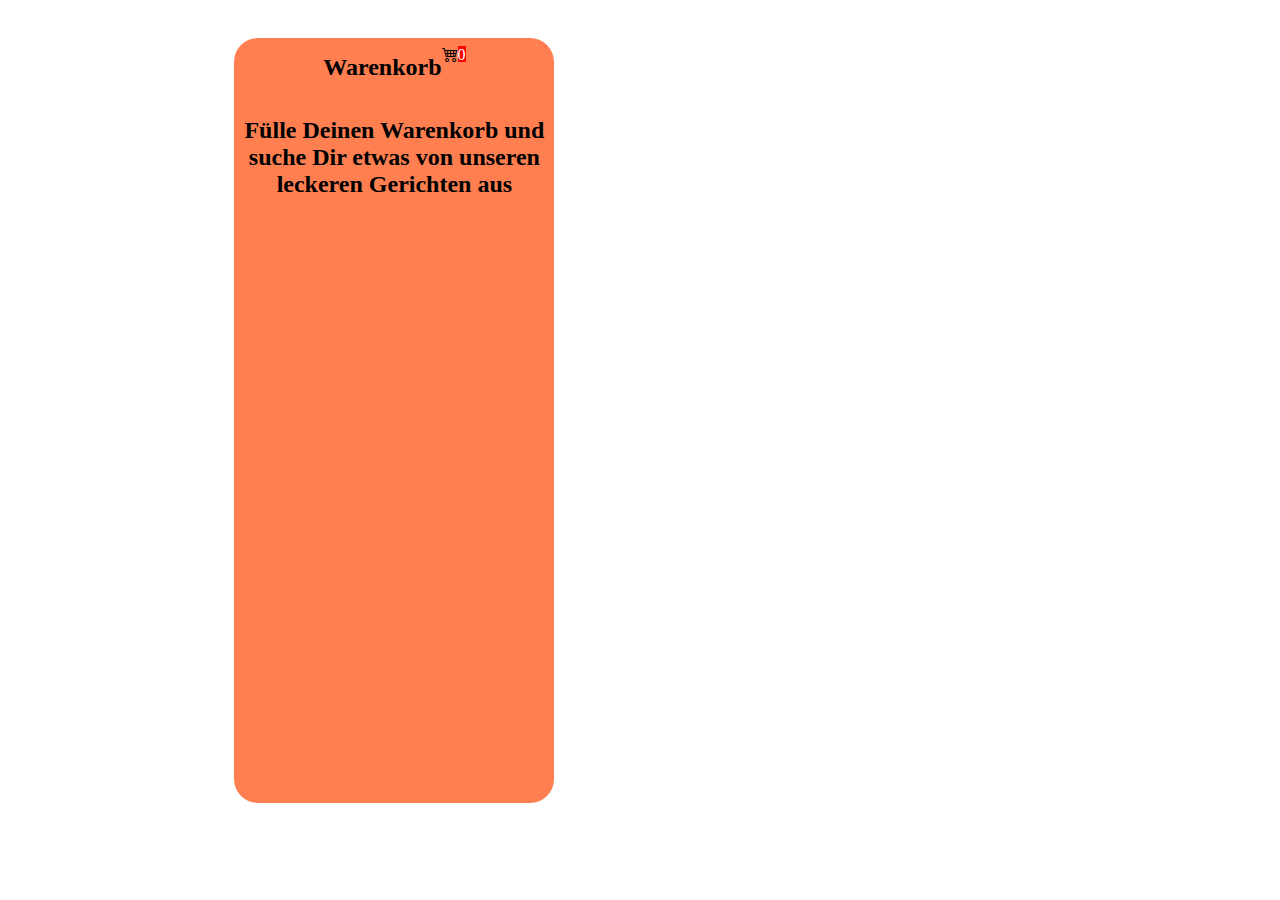
==== cart.html @ 619f81ea "Add files via upload" ====
<!DOCTYPE html>
<html lang="en">

<head>
    <meta charset="UTF-8">
    <meta http-equiv="X-UA-Compatible" content="IE=edge">
    <meta name="viewport" content="width=device-width, initial-scale=1.0">
    <title>Warenkorb</title>
    <link rel="stylesheet" href="src/style.css">
    <link rel="icon" type="image/png" href="./icons/icon_star.png">
    <link rel="stylesheet" href="https://cdn.jsdelivr.net/npm/bootstrap-icons@1.11.3/font/bootstrap-icons.min.css">

</head>

<body>


    <aside id="sticky" class="sticky">
        <div id="sidebar" class="sidebar">
            <div id="cart" class="cart">
                <div id="sidebarTitle" class="sidebarTitle">
                    <h2>Warenkorb</h2> <i class="bi bi-cart4"></i>
                    <div id="cartAmount" class="cartAmount">0</div>

                </div>
                <div id="label" class="label"></div>

                <div id="cartBox" class="cartBox">
                    <div id="shopping-cart" class="shopping-cart">

                    </div>
                </div>
                <div id="orderStatus" class="orderStatus d-none">

                </div>

            </div>
        </div>
    </aside>

</body>
<script src="src/Data.js"></script>
<script src="src/cart.js"></script>

</html>
---- src/style.css ----
html {
    font-family: 'roboto';
    scroll-behavior: smooth;
}

body {
    display: flex;
    margin: 0;
}

.header {
    display: flex;
    width: 100%;
    flex-direction: row;
    align-items: center;
    padding: 0px;
    margin-bottom: 16px;
    position: fixed;
    background-color: white;
}

.headlineText {
    font-family: 'roboto';
    font-weight: bold;
    font-size: 64px;
    color: orange;
    flex-direction: column;
    box-sizing: border-box;
    margin: 16px;
    padding: 0px;
    text-decoration: orange;
    padding-right: 10%;
}

.main {
    display: flex;
}

.content {
    display: flex;
    margin-left: 12px;
    margin-top: 10%;
    width: 75%;
}

.d-none {
    display: none;
}

.storeSection {
    display: flex;
    flex-direction: column;
}

.storeHeader {
    margin-bottom: 16px;
}

.storeImg {
    display: flex;
    object-fit: cover;
    height: 480px;
    max-width: 80%;
    border-style: none;
}

.storeImg img {
    border-radius: 24px;
}

.storeDescription {
    margin-top: 16px;
    display: flex;
    font-size: 48px;
    font-weight: bold;
    justify-content: space-between;
    height: 24px;
}

.storeHeaderIcons {
    display: flex;
    justify-content: space-between;
    margin-right: 8px;

}

.storeHeaderIcons img {
    height: 32px;
}

.storeMainSection {
    display: flex;
    flex-direction: column;
}

.storeNameandLike {
    display: flex;
    margin-top: 24px;
    margin-bottom: 8px;
}

.storeStarsAndReviews {
    display: flex;
    align-items: center;
    margin-top: 32px;
}

.placeholderStoreStarsAndReviews {
    padding: 12px;
}

.deliverMinimumContainer {
    display: flex;
}

.navMenu {
    display: block;
    margin-top: 8px;
    margin-bottom: 8px;
    background-color: lightgray;
    border-radius: 24px;
    font-size: 16px;
}

.navSearch {
    display: block;
}

.navMenuCategory {
    display: flex;
    justify-content: space-between;
}

.navLiked {
    display: block;
}

.navTxt {
    display: flex;
    font-weight: 900;
    padding-left: 4px;
    padding-right: 4px;
}

.navTxt:hover {
    color: white;
    background-color: orange;
    border-radius: 5px;
    transform: scale(1.2);
}

.stars img {
    height: 16px;
}

.reviews {
    font-size: 12px;
    padding-left: 8px;
}

.deliverMinimumContainer {
    font-size: 8px;
    font-weight: lighter;
    margin-bottom: 12px;
}

.StoreOffersDailyMenu img {
    height: 240px;
    border-radius: 24px;
    padding: 8px;
}

.storeOffersHeadline {
    align-items: center;
    justify-content: center;
    font-size: 24px;
    margin-top: 12px;
    padding-bottom: 4px;
}

.shopi {
    display: flex;
    flex-direction: column;
    justify-content: center;
    align-items: center;
    width: 100%;
    border: 1px solid ;
    border-radius: 24px;
    margin-top: 8px;
    margin-bottom: 8px;
}

.StoreOffersDailyCardBox {
    display: flex;
    flex-direction: column;
    align-items: center;
}

.StoreOffersDailyHeadline {
    font-weight: bold;
}

.StoreOffersDailyPrice {
    margin-top: 4px;
    margin-bottom: 4px;
}

.StoreOffersDailyDeliverAndTake {
    margin-top: 4px;
    margin-bottom: 8px;
}

.popularMenuList {
    justify-content: center;
    align-items: center;
}

.menuItem {
    display: flex;
    justify-content: space-between;
    background-color: coral;
    border-radius: 24px;
    margin-top: 8px;
    margin-bottom: 8px;
    height: 88px;
    align-items: center;
    padding-left: 8px;
    list-style: none
}

.popularItem {
    margin-top: 8px;
    padding-top: 4px;
    padding-left: 8px;
}

.popularItemDescription {
    font-size: 12px;
    padding-top: 4px;
}

.popularItemSize {
    font-size: 12px;
    font-weight: lighter;
    padding-top: 4px;
}

.popularItemPrice {
    font-size: 16px;
    font-weight: bold;
    padding-top: 4px;
    margin-bottom: 8px;
}

.popularItemIMGAndPLUS {
    display: flex;
    align-items: center;
}

.popularItemIMG {
    padding-right: 16px;
}

.popularItemIMG img {
    height: 64px;
    border-radius: 18px;
}

.popularItemPlus {
    margin-right: 8px;
    font-size: 32px;
    font-weight: bolder;
}

.sticky {
    display: block;
    margin-right: 10%;
    margin-left: 18%;
    margin-top: 3%;
}

.sidebar {
    display: flex;
    flex-direction: column;
    align-items: center;
    width: 25%;
    height: 85vh;
    background-color: coral;
    position: fixed;
    border-radius: 24px;
    margin-left: 4px;
}

.sidebarTitle {
    display: flex;
    position: relative;
    justify-content: center;
    margin-top: 8px;
}

.contentWrapper {
    display: flex;
    flex-direction: column;
    align-items: center;
    justify-content: center;
}

h2 {
    margin-top: 8px;
    margin-bottom: 4px;
}

.cartAmount {
    height: 16px;
    font-size: 16px;
    background-color: red;
    color: white;
}

.emptyCart {
    text-align: center;
    hyphens: auto;
    line-height: 1.8;
    padding: 4px;
}

.deliverPerBike {
    margin-top: 4px;
    margin-bottom: 4px;
    padding: 4px;
}

.noDeliver {
    margin-bottom: 4px;
    padding: 4px;
}

.shopping-cart {
    position: relative;
}

.cartList {
    display: flex;
    flex-direction: column;
    justify-content: center;
    align-items: center;
    width: 80%;
    
      
}

.cartSummarySub {
    margin-top: 8px;
}

.cartSummaryTotal {
    margin-top: 8px;
}

.checkout {
    margin-top: 8px;
}

.checkout :hover {
    cursor: pointer;
    color: white;
    background-color: green;
}

a {
    text-decoration: none;
    color: black;
}

a :link {
    color: green;
}

a :hover {
    cursor: pointer;
    color: green;
}

.orderStatus {
    width: auto;
    align-items: center;
    justify-content: center;
    min-height: 128px;
    height: auto;
    flex-direction: column;
    background-color: lightgray;
    border: 1px solid black;
    transition: all 240ms ease-in-out;
    margin: 2px;
    padding: 2px;
    width: 320px;
    border-radius: 24px;    
}

.storeContent {
    display: grid;
    grid-template-columns: repeat();
}

i {
    cursor: pointer;
}

/**
* ! Shop Items styles are hiere
**/

.shop {
   display: grid;
   grid-template-columns: repeat(4, 220px); 
   gap: 24px;
   justify-content: center;
}

@media (max-width: 1000px){
    .shop{
        grid-template-columns: repeat(2, 220px);
    }
} 

@media (max-width: 500px){
    .shop{
        grid-template-columns: repeat(1, 220px);
    }
} 

.item {
    border: 2px solid black;
    border-radius: 4px;
}

.item img {
    width: 218px;
    min-height: 220px;
    max-height: 220px;
}

.details {
    display: flex;
    flex-direction: column;
    padding: 10px;
    gap: 10px;
}

.priceQuantity {
    display: flex;
    flex-direction: row;
    justify-content: space-between;
    align-items: center;
}

.buttons {
    display: flex;
    flex-direction: row;
    gap: 8px;
    font-size: 16px;
}

.bi-dash-lg {
    color: red;
}

.bi-plus-lg {
    columns: green;
}

/**
* ! style rules for labels and some buttons
**/

.label {
    text-align: center;
    margin-top: 16px;
    padding: 8px;
}

.bi-x-lg {
    color: white;
    font-weight: bold;
}

/**
* ! style rules for shopping cart
**/

.shopping-cart {
    display: grid;
    grid-template-columns: repeat(1, 320px);
    justify-content: center;
    gap: 8px;
}

/**
* ! style rules for shopping cart item
**/

.cart-item {
    border: 2px solid white;
    border-radius: 5px;
    display: flex;
    height: 120px;
    color: white;
}

.cart-item img {
    height: auto;
    width: 100px;
}

.title-price-x {
    width: 195px;
    display: flex;
    align-items: center;
    justify-content: space-between;
}

.title-price {
    align-items: center;
    gap: 8px;
}

.cart-item-price {
    color: #fff;
    border: 4px;
    padding: 2px 4px;
}
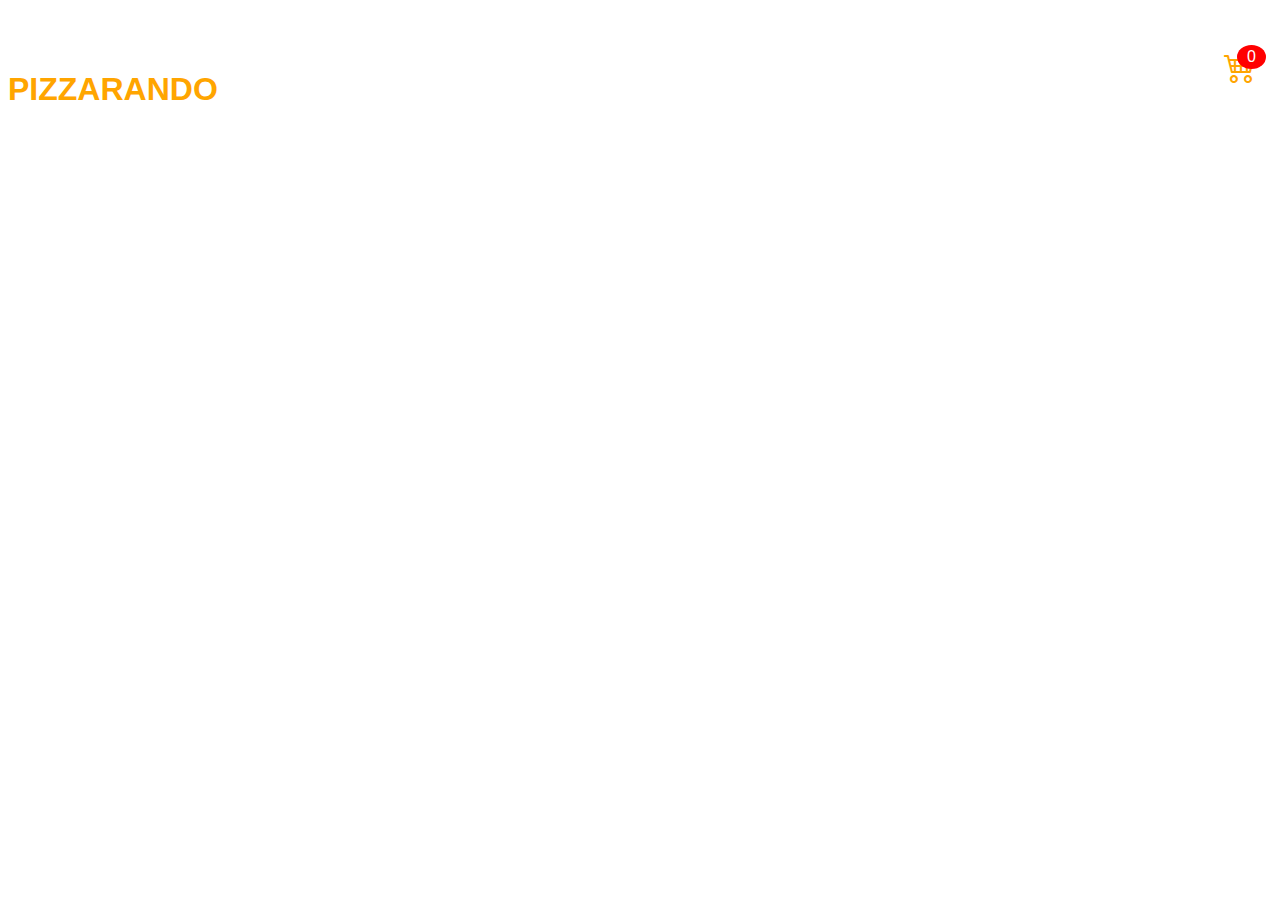
==== commit da4d8f9f: "Add files via upload" ====
--- a/cart.html
+++ b/cart.html
@@ -1,45 +1,53 @@
-<!DOCTYPE html>
-<html lang="en">
-
-<head>
-    <meta charset="UTF-8">
-    <meta http-equiv="X-UA-Compatible" content="IE=edge">
-    <meta name="viewport" content="width=device-width, initial-scale=1.0">
-    <title>Warenkorb</title>
-    <link rel="stylesheet" href="src/style.css">
-    <link rel="icon" type="image/png" href="./icons/icon_star.png">
-    <link rel="stylesheet" href="https://cdn.jsdelivr.net/npm/bootstrap-icons@1.11.3/font/bootstrap-icons.min.css">
-
-</head>
-
-<body>
-
-
-    <aside id="sticky" class="sticky">
-        <div id="sidebar" class="sidebar">
-            <div id="cart" class="cart">
-                <div id="sidebarTitle" class="sidebarTitle">
-                    <h2>Warenkorb</h2> <i class="bi bi-cart4"></i>
-                    <div id="cartAmount" class="cartAmount">0</div>
-
-                </div>
-                <div id="label" class="label"></div>
-
-                <div id="cartBox" class="cartBox">
-                    <div id="shopping-cart" class="shopping-cart">
-
-                    </div>
-                </div>
-                <div id="orderStatus" class="orderStatus d-none">
-
-                </div>
-
-            </div>
-        </div>
-    </aside>
-
-</body>
-<script src="src/Data.js"></script>
-<script src="src/cart.js"></script>
-
+<!DOCTYPE html>
+<html lang="en">
+
+<head>
+    <meta charset="UTF-8">
+    <meta http-equiv="X-UA-Compatible" content="IE=edge">
+    <meta name="viewport" content="width=device-width, initial-scale=1.0">
+    <title>Warenkorb</title>
+    <link rel="stylesheet" href="src/style.css">
+    <link rel="icon" type="image/png" href="./icons/icon_star.png">
+    <link rel="stylesheet" href="https://cdn.jsdelivr.net/npm/bootstrap-icons@1.11.3/font/bootstrap-icons.min.css">
+
+</head>
+
+<body>
+    <div class="container">
+        <header>
+            <h1>PIZZARANDO</h1>
+            <div class="shopping">
+                <i class="bi bi-cart4"></i>
+                <span class="quantity">0</span>
+            </div>
+        </header>
+        <div class="list">
+
+        </div>
+    </div>
+    <div class="card">
+      <h1>Card</h1>  
+      <ul class="listCard"></ul>
+      <div class="checkOut">
+        <div class="total">0</div>
+        <div class="closeShopping"></div>
+      </div>
+    </div>
+
+    <aside id="sticky" class="sticky">
+        <div id="sidebar" class="sidebar">
+            <div id="cart" class="cart">
+                <div id="sidebarTitle" class="sidebarTitle">
+                    
+
+                </div>
+
+            </div>
+        </div>
+    </aside>
+
+</body>
+<script src="src/Data.js"></script>
+<script src="src/cart.js"></script>
+
 </html>--- a/src/style.css
+++ b/src/style.css
@@ -1,531 +1,164 @@
-html {
-    font-family: 'roboto';
-    scroll-behavior: smooth;
-}
-
-body {
-    display: flex;
-    margin: 0;
-}
-
-.header {
-    display: flex;
-    width: 100%;
-    flex-direction: row;
-    align-items: center;
-    padding: 0px;
-    margin-bottom: 16px;
-    position: fixed;
-    background-color: white;
-}
-
-.headlineText {
-    font-family: 'roboto';
-    font-weight: bold;
-    font-size: 64px;
-    color: orange;
-    flex-direction: column;
-    box-sizing: border-box;
-    margin: 16px;
-    padding: 0px;
-    text-decoration: orange;
-    padding-right: 10%;
-}
-
-.main {
-    display: flex;
-}
-
-.content {
-    display: flex;
-    margin-left: 12px;
-    margin-top: 10%;
-    width: 75%;
-}
-
-.d-none {
-    display: none;
-}
-
-.storeSection {
-    display: flex;
-    flex-direction: column;
-}
-
-.storeHeader {
-    margin-bottom: 16px;
-}
-
-.storeImg {
-    display: flex;
-    object-fit: cover;
-    height: 480px;
-    max-width: 80%;
-    border-style: none;
-}
-
-.storeImg img {
-    border-radius: 24px;
-}
-
-.storeDescription {
-    margin-top: 16px;
-    display: flex;
-    font-size: 48px;
-    font-weight: bold;
-    justify-content: space-between;
-    height: 24px;
-}
-
-.storeHeaderIcons {
-    display: flex;
-    justify-content: space-between;
-    margin-right: 8px;
-
-}
-
-.storeHeaderIcons img {
-    height: 32px;
-}
-
-.storeMainSection {
-    display: flex;
-    flex-direction: column;
-}
-
-.storeNameandLike {
-    display: flex;
-    margin-top: 24px;
-    margin-bottom: 8px;
-}
-
-.storeStarsAndReviews {
-    display: flex;
-    align-items: center;
-    margin-top: 32px;
-}
-
-.placeholderStoreStarsAndReviews {
-    padding: 12px;
-}
-
-.deliverMinimumContainer {
-    display: flex;
-}
-
-.navMenu {
-    display: block;
-    margin-top: 8px;
-    margin-bottom: 8px;
-    background-color: lightgray;
-    border-radius: 24px;
-    font-size: 16px;
-}
-
-.navSearch {
-    display: block;
-}
-
-.navMenuCategory {
-    display: flex;
-    justify-content: space-between;
-}
-
-.navLiked {
-    display: block;
-}
-
-.navTxt {
-    display: flex;
-    font-weight: 900;
-    padding-left: 4px;
-    padding-right: 4px;
-}
-
-.navTxt:hover {
-    color: white;
-    background-color: orange;
-    border-radius: 5px;
-    transform: scale(1.2);
-}
-
-.stars img {
-    height: 16px;
-}
-
-.reviews {
-    font-size: 12px;
-    padding-left: 8px;
-}
-
-.deliverMinimumContainer {
-    font-size: 8px;
-    font-weight: lighter;
-    margin-bottom: 12px;
-}
-
-.StoreOffersDailyMenu img {
-    height: 240px;
-    border-radius: 24px;
-    padding: 8px;
-}
-
-.storeOffersHeadline {
-    align-items: center;
-    justify-content: center;
-    font-size: 24px;
-    margin-top: 12px;
-    padding-bottom: 4px;
-}
-
-.shopi {
-    display: flex;
-    flex-direction: column;
-    justify-content: center;
-    align-items: center;
-    width: 100%;
-    border: 1px solid ;
-    border-radius: 24px;
-    margin-top: 8px;
-    margin-bottom: 8px;
-}
-
-.StoreOffersDailyCardBox {
-    display: flex;
-    flex-direction: column;
-    align-items: center;
-}
-
-.StoreOffersDailyHeadline {
-    font-weight: bold;
-}
-
-.StoreOffersDailyPrice {
-    margin-top: 4px;
-    margin-bottom: 4px;
-}
-
-.StoreOffersDailyDeliverAndTake {
-    margin-top: 4px;
-    margin-bottom: 8px;
-}
-
-.popularMenuList {
-    justify-content: center;
-    align-items: center;
-}
-
-.menuItem {
-    display: flex;
-    justify-content: space-between;
-    background-color: coral;
-    border-radius: 24px;
-    margin-top: 8px;
-    margin-bottom: 8px;
-    height: 88px;
-    align-items: center;
-    padding-left: 8px;
-    list-style: none
-}
-
-.popularItem {
-    margin-top: 8px;
-    padding-top: 4px;
-    padding-left: 8px;
-}
-
-.popularItemDescription {
-    font-size: 12px;
-    padding-top: 4px;
-}
-
-.popularItemSize {
-    font-size: 12px;
-    font-weight: lighter;
-    padding-top: 4px;
-}
-
-.popularItemPrice {
-    font-size: 16px;
-    font-weight: bold;
-    padding-top: 4px;
-    margin-bottom: 8px;
-}
-
-.popularItemIMGAndPLUS {
-    display: flex;
-    align-items: center;
-}
-
-.popularItemIMG {
-    padding-right: 16px;
-}
-
-.popularItemIMG img {
-    height: 64px;
-    border-radius: 18px;
-}
-
-.popularItemPlus {
-    margin-right: 8px;
-    font-size: 32px;
-    font-weight: bolder;
-}
-
-.sticky {
-    display: block;
-    margin-right: 10%;
-    margin-left: 18%;
-    margin-top: 3%;
-}
-
-.sidebar {
-    display: flex;
-    flex-direction: column;
-    align-items: center;
-    width: 25%;
-    height: 85vh;
-    background-color: coral;
-    position: fixed;
-    border-radius: 24px;
-    margin-left: 4px;
-}
-
-.sidebarTitle {
-    display: flex;
-    position: relative;
-    justify-content: center;
-    margin-top: 8px;
-}
-
-.contentWrapper {
-    display: flex;
-    flex-direction: column;
-    align-items: center;
-    justify-content: center;
-}
-
-h2 {
-    margin-top: 8px;
-    margin-bottom: 4px;
-}
-
-.cartAmount {
-    height: 16px;
-    font-size: 16px;
-    background-color: red;
-    color: white;
-}
-
-.emptyCart {
-    text-align: center;
-    hyphens: auto;
-    line-height: 1.8;
-    padding: 4px;
-}
-
-.deliverPerBike {
-    margin-top: 4px;
-    margin-bottom: 4px;
-    padding: 4px;
-}
-
-.noDeliver {
-    margin-bottom: 4px;
-    padding: 4px;
-}
-
-.shopping-cart {
-    position: relative;
-}
-
-.cartList {
-    display: flex;
-    flex-direction: column;
-    justify-content: center;
-    align-items: center;
-    width: 80%;
-    
-      
-}
-
-.cartSummarySub {
-    margin-top: 8px;
-}
-
-.cartSummaryTotal {
-    margin-top: 8px;
-}
-
-.checkout {
-    margin-top: 8px;
-}
-
-.checkout :hover {
-    cursor: pointer;
-    color: white;
-    background-color: green;
-}
-
-a {
-    text-decoration: none;
-    color: black;
-}
-
-a :link {
-    color: green;
-}
-
-a :hover {
-    cursor: pointer;
-    color: green;
-}
-
-.orderStatus {
-    width: auto;
-    align-items: center;
-    justify-content: center;
-    min-height: 128px;
-    height: auto;
-    flex-direction: column;
-    background-color: lightgray;
-    border: 1px solid black;
-    transition: all 240ms ease-in-out;
-    margin: 2px;
-    padding: 2px;
-    width: 320px;
-    border-radius: 24px;    
-}
-
-.storeContent {
-    display: grid;
-    grid-template-columns: repeat();
-}
-
-i {
-    cursor: pointer;
-}
-
-/**
-* ! Shop Items styles are hiere
-**/
-
-.shop {
-   display: grid;
-   grid-template-columns: repeat(4, 220px); 
-   gap: 24px;
-   justify-content: center;
-}
-
-@media (max-width: 1000px){
-    .shop{
-        grid-template-columns: repeat(2, 220px);
-    }
-} 
-
-@media (max-width: 500px){
-    .shop{
-        grid-template-columns: repeat(1, 220px);
-    }
-} 
-
-.item {
-    border: 2px solid black;
-    border-radius: 4px;
-}
-
-.item img {
-    width: 218px;
-    min-height: 220px;
-    max-height: 220px;
-}
-
-.details {
-    display: flex;
-    flex-direction: column;
-    padding: 10px;
-    gap: 10px;
-}
-
-.priceQuantity {
-    display: flex;
-    flex-direction: row;
-    justify-content: space-between;
-    align-items: center;
-}
-
-.buttons {
-    display: flex;
-    flex-direction: row;
-    gap: 8px;
-    font-size: 16px;
-}
-
-.bi-dash-lg {
-    color: red;
-}
-
-.bi-plus-lg {
-    columns: green;
-}
-
-/**
-* ! style rules for labels and some buttons
-**/
-
-.label {
-    text-align: center;
-    margin-top: 16px;
-    padding: 8px;
-}
-
-.bi-x-lg {
-    color: white;
-    font-weight: bold;
-}
-
-/**
-* ! style rules for shopping cart
-**/
-
-.shopping-cart {
-    display: grid;
-    grid-template-columns: repeat(1, 320px);
-    justify-content: center;
-    gap: 8px;
-}
-
-/**
-* ! style rules for shopping cart item
-**/
-
-.cart-item {
-    border: 2px solid white;
-    border-radius: 5px;
-    display: flex;
-    height: 120px;
-    color: white;
-}
-
-.cart-item img {
-    height: auto;
-    width: 100px;
-}
-
-.title-price-x {
-    width: 195px;
-    display: flex;
-    align-items: center;
-    justify-content: space-between;
-}
-
-.title-price {
-    align-items: center;
-    gap: 8px;
-}
-
-.cart-item-price {
-    color: #fff;
-    border: 4px;
-    padding: 2px 4px;
+body {
+    background-color: white;
+    font-family: sans-serif;
+}
+
+.container {
+    width: 100;
+    margin: auto;
+    transition: 0.5s;
+    -webkit-transition: 0.5s;
+    -moz-transition: 0.5s;
+    -o-transition: 0.5s;
+}
+
+.container h1 {
+    color: orange;
+}
+
+.container header {
+    display: grid;
+    grid-template-columns: 1fr 50px;
+    margin-top: 50px;
+}
+
+.container header .shopping {
+    position: relative;
+    text-align: right;
+}
+
+.shopping i{
+    font-size: 2rem;
+    color: orange;
+    cursor: pointer;
+    transition: all 0.25s ease;
+    padding-right: 16px;
+}
+
+.shopping i:hover{
+    color: green;
+}
+
+.shopping span {
+    background: red;
+    border-radius: 50%;
+    display: flex;
+    justify-content: center;
+    align-items: center;
+    color: white;
+    position: absolute;
+    top: -5px;
+    left: 30%;
+    padding: 3px 10px;
+}
+
+.container .list {
+    display: grid;
+    grid-template-columns: repeat(3, 1fr);
+    gap: 20px;
+    margin-top: 50px;
+}
+
+.card {
+    position: fixed;
+    top: 0;
+    left: 100%;
+    width: 500 px;
+    background-color: beige;
+    border-left: 1px solid purple;
+    transition: 0.5;
+}
+
+.active .card {
+    left: calc(100% - 500px);
+}
+
+.active .container {
+    transform: translateX(-200px);
+}
+
+.card h1 {
+    color: blue;
+    font-weight: 300;
+    margin: 0;
+    padding: 0px 20px;
+    height: 80px;
+    display: flex;
+    align-items: center;
+}
+
+.card .checkOut {
+    position: absolute;
+    bottom: 0;
+    width: 100 %;
+    display: grid;
+    grid-template-columns: repeat(2, 1fr);
+}
+
+.card .checkOut div{
+    background-color: aqua;
+    color: white;
+    width: 100%;
+    height: 70px;
+    display: flex;
+    justify-content: center;
+    align-items: center;
+    font-weight: bold;
+    cursor: pointer;
+}
+
+.card .checkOut div:nth-child(2){
+    background-color: black;
+    color: white;
+}
+
+.list .item {
+    text-align: center;
+    background-color: white;
+    padding: 20px;
+    box-shadow: 0 50px 50px #757676;
+    letter-spacing: 1px;
+    transition: all 0.25s ease;
+    border-radius: 8px;
+    cursor: pointer;
+}
+
+.list .item:hover{
+    background-color: lightpink;
+}
+
+.list .item img{
+    width: 100px;
+    height: 100px;
+    border-radius: 8px;
+}
+
+.list .item .title{
+    font-weight: 600;
+}
+
+.list .item .price {
+    margin: 10px;
+}
+
+.list .item:hover .title,
+.list .item:hover .price{
+    color: white;
+}
+
+.list .item button{
+    background-color: white;
+    color: orange;
+    font-size: 1rem;
+    font-weight: 600;
+    padding: 10px;
+    border: 3px solid orange;
+    border-radius: 8px;
+    cursor: pointer;
+    transition: all 0.25s ease;
+}
+
+.list .item button:hover {
+    background-color: orange;
+    color: white;
 }